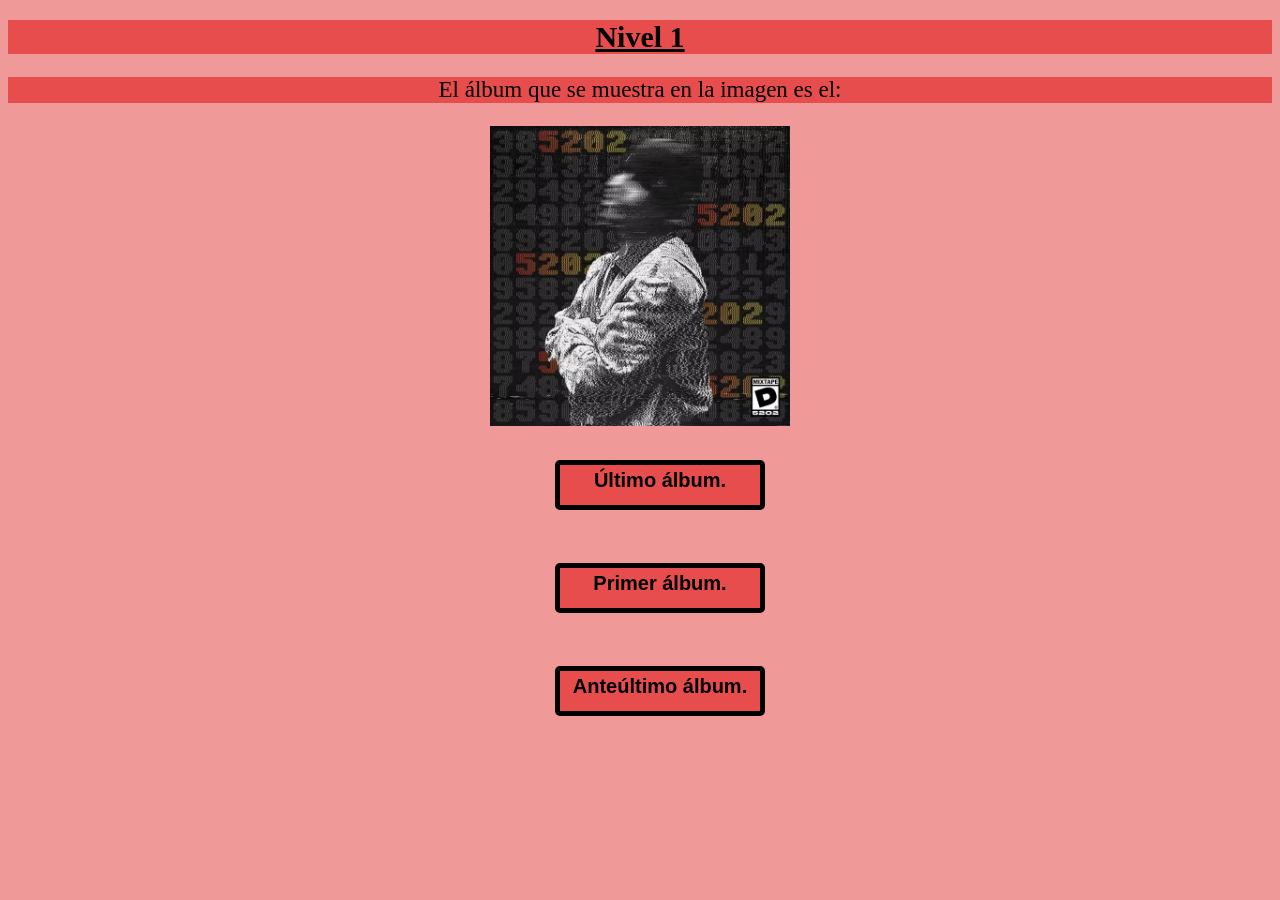
==== nivel1.html @ 83207dd3 "prueba" ====
<!DOCTYPE html>
<html lang="en">
<head>
    <meta charset="UTF-8">
    <meta name="viewport" content="width=device-width, initial-scale=1.0">
    <title>Nivel 1</title>
    <link rel="stylesheet" href="stylesTrivia.css">
</head>
<body>

    <h1>Nivel 1</h1>
    <p style="text-align: center;">El álbum que se muestra en la imagen es el:</p>
        <img src="Imagenes/duki 9.avif" alt="" style=" margin: 0 auto;width: 300px; display: block;">
    <nav>
        <ul >
            <li class="opciones">
                <a href="nivel2.html";>Último álbum.</a>
            </li>
            <p></p>
            <li class="opciones">
                <a href="incorrectoTrivia.html">Primer álbum.</a>
            </li>
            <p></p>
            <li class="opciones">
                <a href="incorrectoTrivia.html">Anteúltimo álbum.</a>
            </li>
        </ul>
    </nav>


</body>
</html>
---- stylesTrivia.css ----
section{
    text-align: center;
}
p{
    font-size: 23px;
    background-color: rgb(231, 77, 77);
    text-align: center;
}
h1{
    font-size: 30px;
    background-color: rgb(231, 77, 77);
    text-align: center;
    text-decoration: underline;
}
h2{ 
    font-size: 30px; 
    text-decoration: underline;
    background-color: rgb(231, 77, 77);
}
body {
    background-color: rgb(240, 153, 153);
}
th { 
    background-color: rgb(231, 77, 77); /*Fondo de encabezado de tabla */
}

/* ⬇ Estilos de: Inicio de trivia y niveles ⬇ */

nav ul{
    
    text-align: center;
    height: 80px;
    line-height: 80px;
}
nav a {
    color:rgb(231, 77, 77);
    color:black;
    
}
nav li:hover {
    padding: 0.5%;
}
nav li {
    display: inline-block;
    width: 100px;
    height: 70px;
    line-height: 30px;
    background-color: rgb(231, 77, 77);
    border-radius: 5px;
    border: 5px solid black;
    margin-left: 30px;
}
/* Estilos de niveles */
.opciones {
    display: inline-block;
    width: 200px;
    height: 40px;
    line-height: 30px;
    background-color: rgb(231, 77, 77);
    border-radius: 5px;
    border: 5px solid black;
    margin: 0 auto;
}
a{
    text-decoration: none;
    color: black;
    text-align: center;
    font-size: 20px;
    font-weight: bold;
    font-family: 'Gill Sans','Trebuchet MS', sans-serif;
}
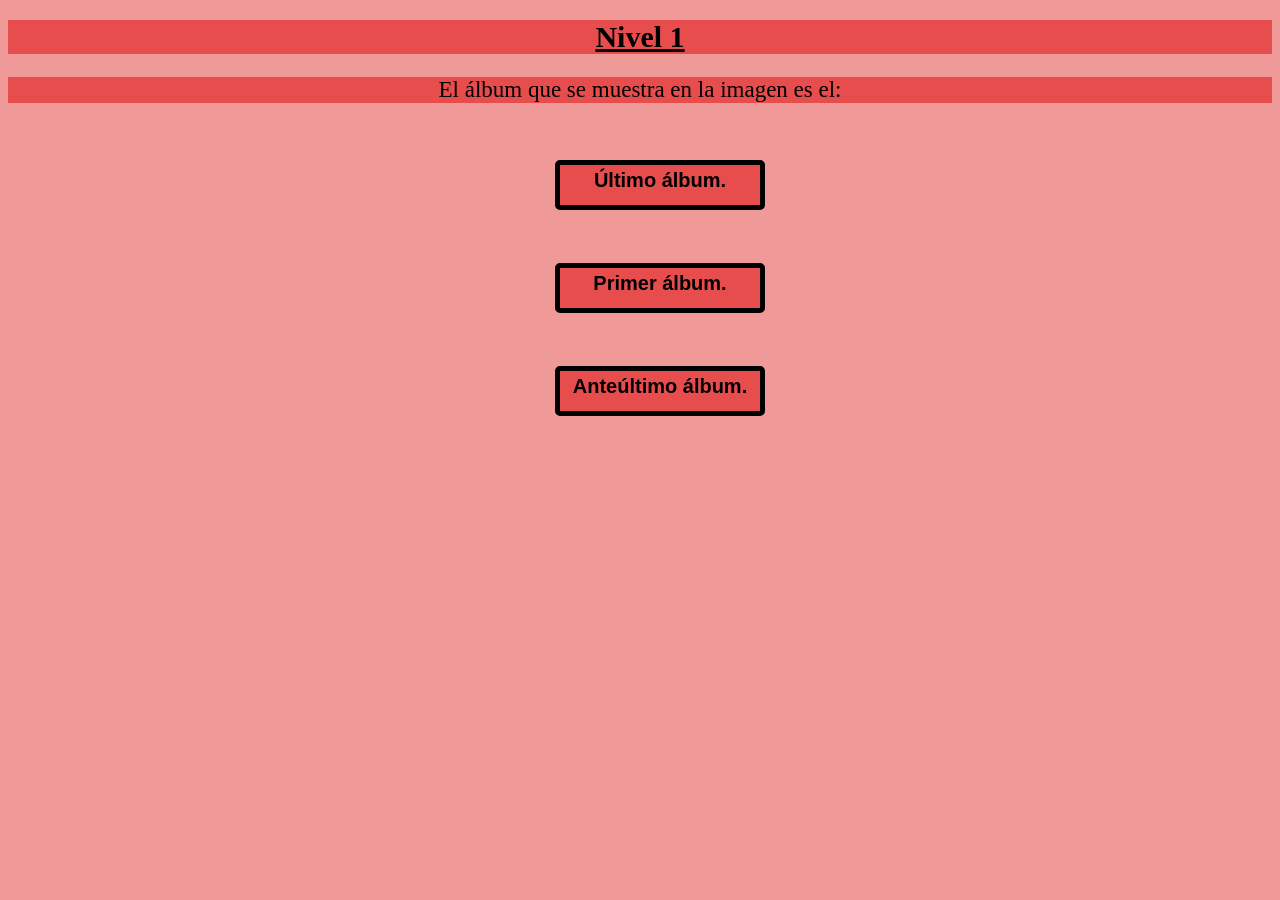
==== commit 97ceac09: "im" ====
--- a/nivel1.html
+++ b/nivel1.html
@@ -10,7 +10,7 @@
 
     <h1>Nivel 1</h1>
     <p style="text-align: center;">El álbum que se muestra en la imagen es el:</p>
-        <img src="Imagenes/duki 9.avif" alt="" style=" margin: 0 auto;width: 300px; display: block;">
+        <img src="imagenes/duki9.jpg" alt="" style=" margin: 0 auto;width: 300px; display: block;">
     <nav>
         <ul >
             <li class="opciones">
